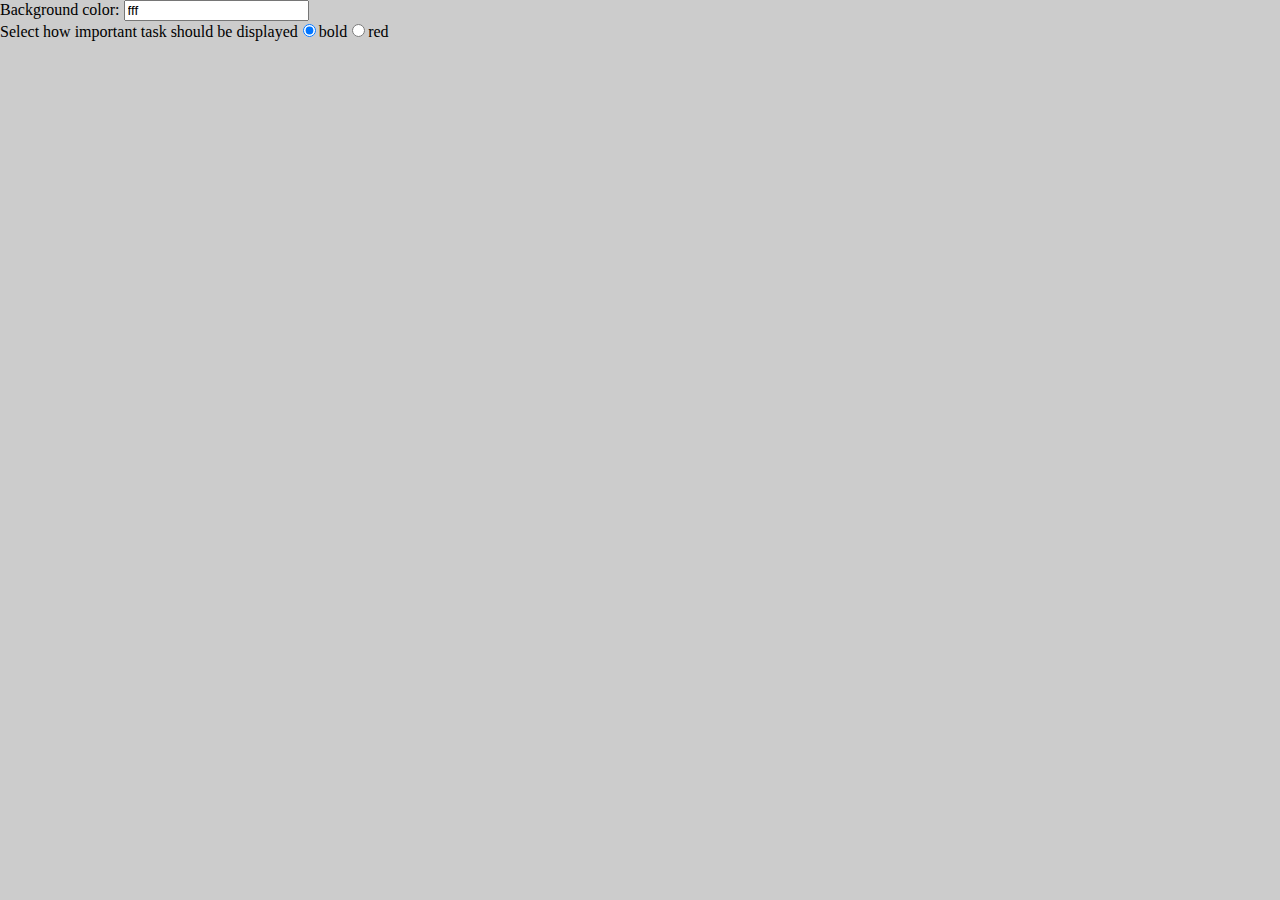
==== options.html @ 9784c0d6 "chrome extension started" ====
<!DOCTYPE html>
<html>
    <head>
        <script type="text/javascript" src="jquery.min.js"></script>
        <script type="text/javascript" src="defaults.js"></script>
        <script type="text/javascript" src="options.js"></script>
        <link rel="stylesheet" href="style.css"/>
    </head>
    <body>
    </body>
</html>
---- style.css ----
body, html {
    margin: 0;
    padding: 0;
    background-color: #ccc;
}
.tasksHeader td {
    text-align: center;
}
.tasksHeader .controls {
    width: 160px;
}
.tasks {
    width: 800px;
    border: 1px solid black;
    margin: 0;
    padding: 0;
}
.editTask {
    width: 100%;
}
.urgent {
    background-color: red;
}
.taskDone {
   text-decoration: line-through; 
}

.template {
    display:none;
}
.debug {
    display: none;
    overflow: scroll;
    width: 700px;
    height: 200px;
    border: 1px solid red;
    margin: 0;
    padding: 0;
}
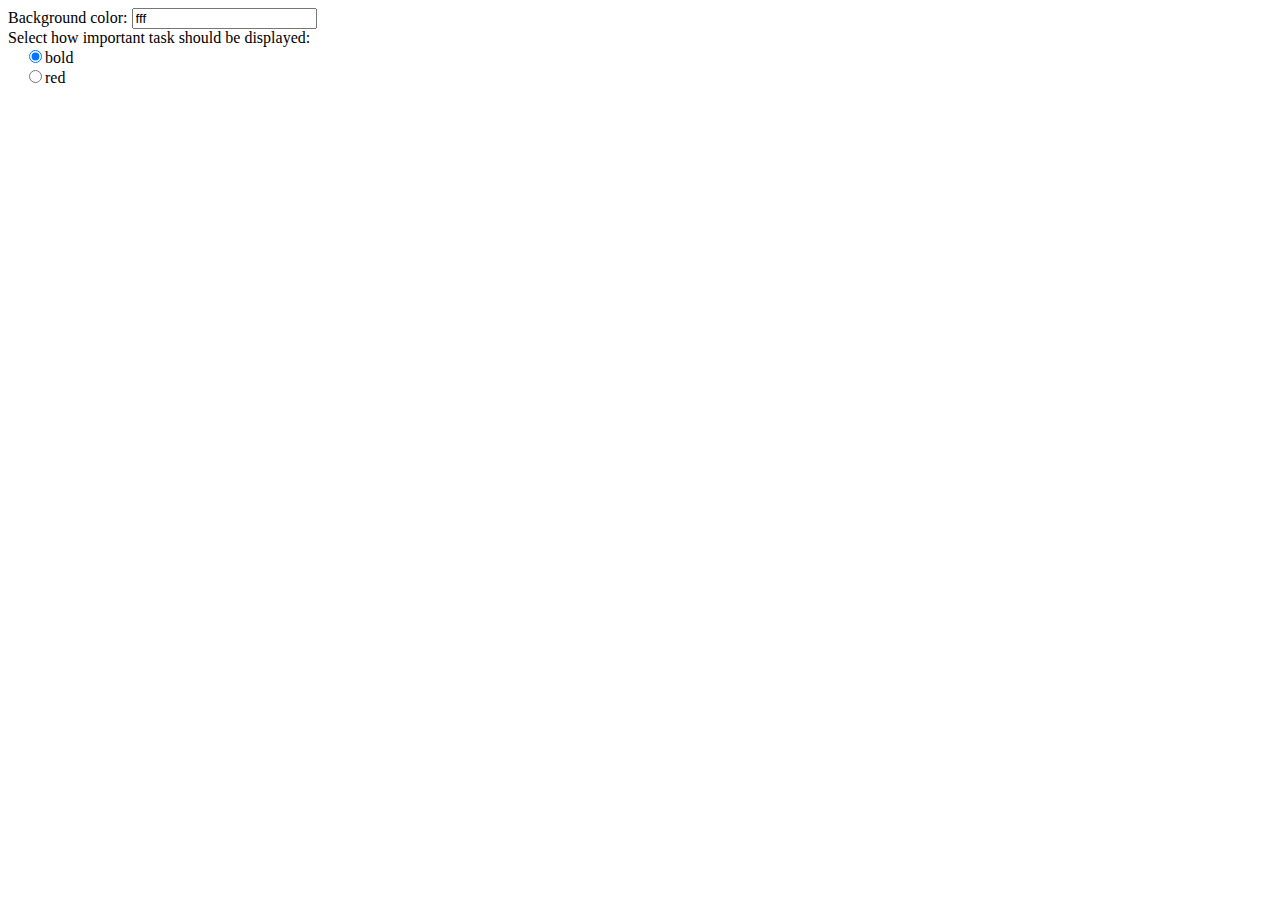
==== commit 80990816: "Handlebars templates were added to options page, separate stylesheet for the options page was added," ====
--- a/options.html
+++ b/options.html
@@ -2,9 +2,10 @@
 <html>
     <head>
         <script type="text/javascript" src="jquery.min.js"></script>
+        <script type="text/javascript" src="handlebars.js"></script>
         <script type="text/javascript" src="defaults.js"></script>
         <script type="text/javascript" src="options.js"></script>
-        <link rel="stylesheet" href="style.css"/>
+        <link rel="stylesheet" href="options.css"/>
     </head>
     <body>
     </body>
--- a/options.css
+++ b/options.css
@@ -0,0 +1,7 @@
+ul {
+    margin: 0;
+    padding: 0 0 0 1em;
+}
+li {
+    list-style: none outside none;
+}
